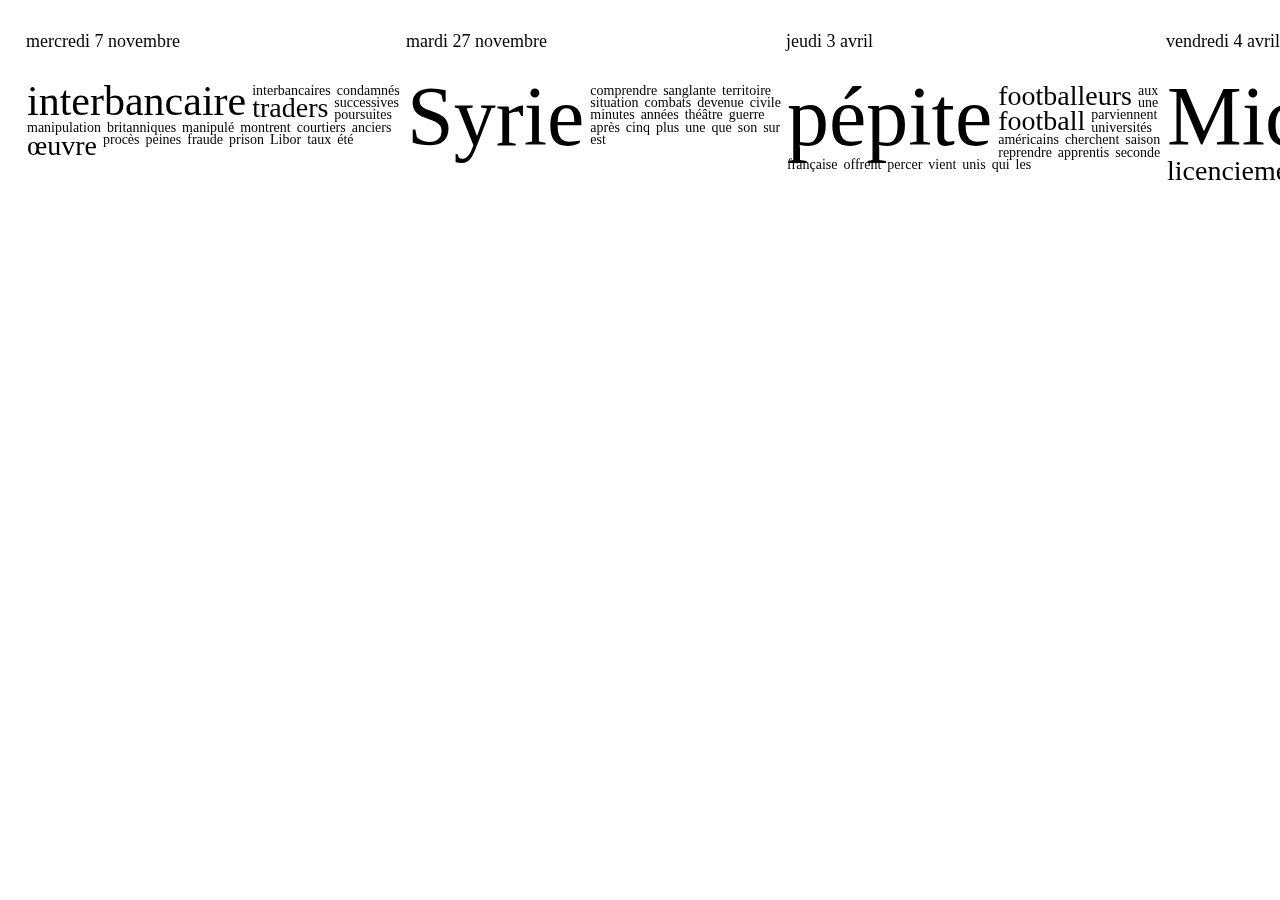
==== web/index.html @ dcd72b54 "version 0.1" ====
<!DOCTYPE HTML>
<html>
<head>
  <meta charset='utf-8' />
  <title>Bin Packing Algorithm</title>
  <link href='css/demo.css' rel='stylesheet' type='text/css' media='screen' />
  <script src='js/jquery.js'>        </script>
  <script src='js/packer.js'>        </script>
  <script src='js/demo.js'>          </script>

	<script src="js/jquery.mousewheel.min.js"></script>
	<script>
     
            //https://www.designedbyaturtle.co.uk/2012/horizontal-scrolling-with-jquery/
		$(document).ready(function() {
                   var mydiv = $('body');
			mydiv.scrollLeft( -100000 ) ; //mydiv.prop('scrollWidth'));

			mydiv.mousewheel(function(e, delta) {
				// multiplying by 40 is the sensitivity, 
				// increase to scroll faster.
				this.scrollLeft -= (delta * 80);
				e.preventDefault();
			});

		});
	</script>

</head>
<body>
  <div id="packing">
    <canvas id="canvas">
      <div id="unsupported">
        Sorry, this example cannot be run because your browser does not support the &lt;canvas&gt; element
      </div>
    </canvas>
  </div>

</body>
</html>
---- web/css/demo.css ----
#settings .blocks .example { color: #999; font-style: italic; float: right; margin-right: 1em; }


#packing                   { margin-left: 1em; }
#canvas                    { background-color: white; margin-top:1.5em;}
#unsupported               { border: 1px solid red; background-color: #FFFFAD; padding: 1em; margin: 1em; }

textarea { resize: none; }
select   { width: 8em;   }
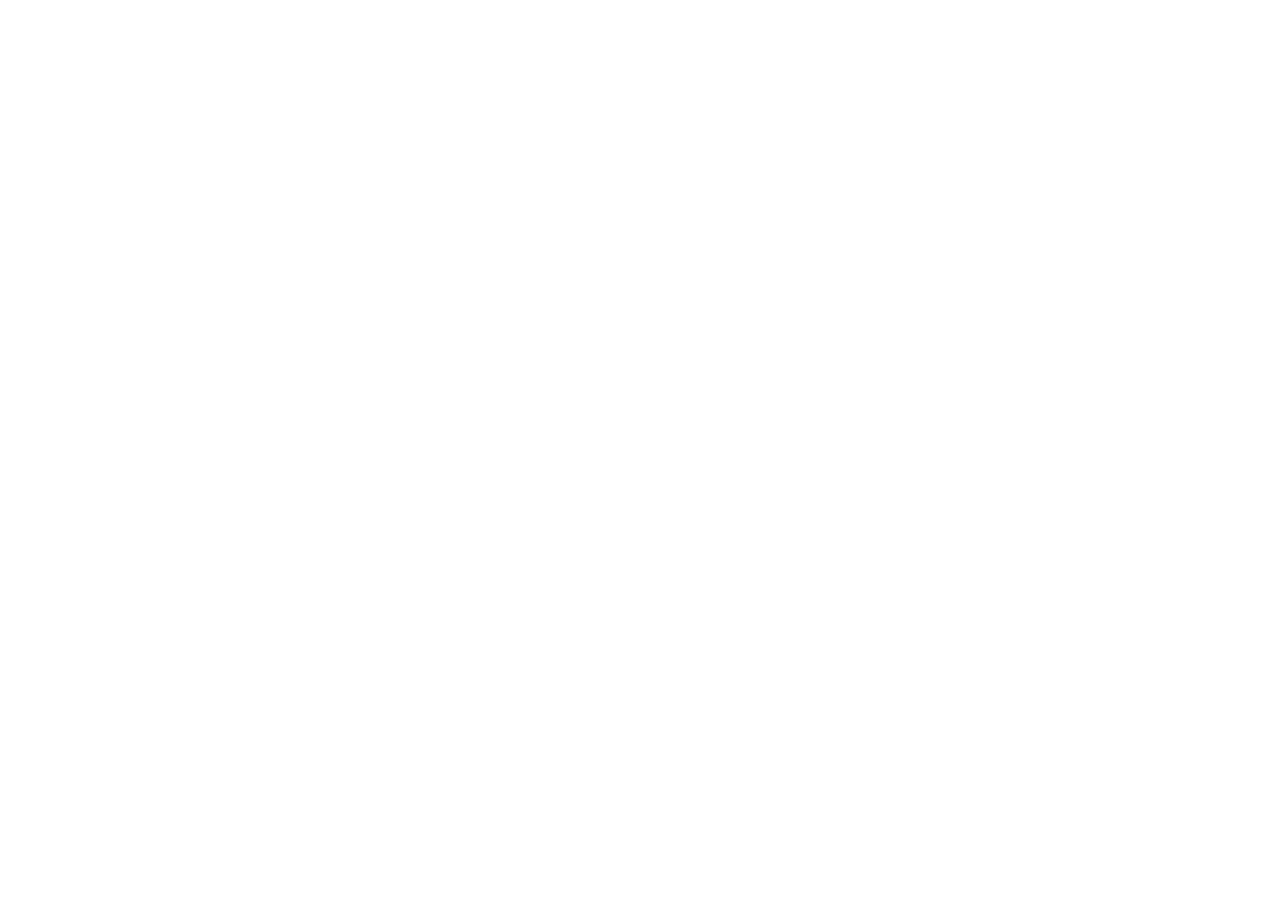
==== commit 6a5d4836: "clean" ====
--- a/web/index.html
+++ b/web/index.html
@@ -1,41 +1,39 @@
-<!DOCTYPE HTML>
-<html>
-<head>
-  <meta charset='utf-8' />
-  <title>Bin Packing Algorithm</title>
-  <link href='css/demo.css' rel='stylesheet' type='text/css' media='screen' />
-  <script src='js/jquery.js'>        </script>
-  <script src='js/packer.js'>        </script>
-  <script src='js/demo.js'>          </script>
+<!DOCTYPE html>
+<html class=" js csstransforms csstransforms3d preserve3d" lang="en"><head>
+<meta http-equiv="content-type" content="text/html; charset=UTF-8">
+	<meta charset="utf-8">
+	<meta http-equiv="X-UA-Compatible" content="IE=edge,chrome=1">
+	<title>my page</title>
+	<meta name="viewport" content="width=device-width">
 
-	<script src="js/jquery.mousewheel.min.js"></script>
-	<script>
-     
-            //https://www.designedbyaturtle.co.uk/2012/horizontal-scrolling-with-jquery/
-		$(document).ready(function() {
-                   var mydiv = $('body');
-			mydiv.scrollLeft( -100000 ) ; //mydiv.prop('scrollWidth'));
-
-			mydiv.mousewheel(function(e, delta) {
-				// multiplying by 40 is the sensitivity, 
-				// increase to scroll faster.
-				this.scrollLeft -= (delta * 80);
-				e.preventDefault();
-			});
-
-		});
-	</script>
+	<link rel="stylesheet" href="js_files/normalize.css">
+	<link rel="stylesheet" href="js_files/horizontal.css">
 
 </head>
 <body>
-  <div id="packing">
-    <canvas id="canvas">
-      <div id="unsupported">
-        Sorry, this example cannot be run because your browser does not support the &lt;canvas&gt; element
-      </div>
-    </canvas>
-  </div>
 
-</body>
-</html>
 
+<div class="wrap">
+	<div style="overflow: hidden;" class="frame" id="myTimeLine">
+		<ul style="transform: translateZ(0px) translateX(-228px); width: 6840px;" class="clearfix">
+			<!-- lili -->
+		</ul>
+	</div>
+	<div class="scrollbar">
+		<div style="transform: translateZ(0px) translateX(38px); width: 190px;" class="handle">
+		<div class="mousearea"></div>
+	</div>
+</div>
+
+
+	<!-- Scripts -->
+	<script src="js_files/jquery.js"></script>
+	<script src="js_files/plugins.js"></script>
+
+	<script src="js_files/packer.js"></script>
+	<script src="js_files/sly.js"></script>
+	<script src="js_files/myScript.js"></script>
+
+
+
+</body></html>
